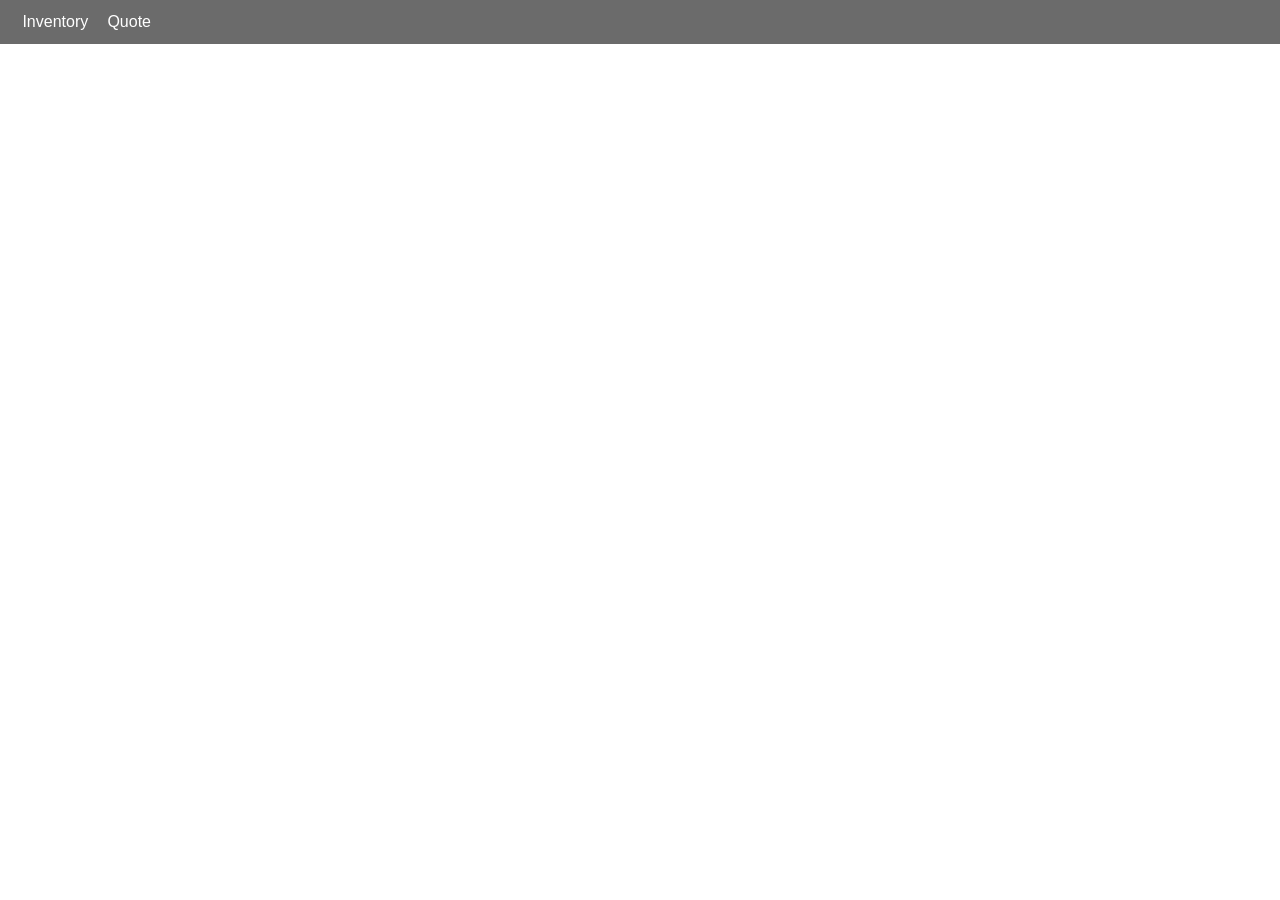
==== inventory_manager/frontend/index.html @ 426ac02c "first version" ====
<!DOCTYPE html>

<html>
    <head>
        <meta charset="utf-8">
        <meta http-equiv="X-UA-Compatible" content="IE=edge">
        <title>Rockwell inventory manager</title>
        <meta name="description" content="">
        <meta name="viewport" content="width=device-width, initial-scale=1">
        <link rel="stylesheet" href="style.css">
    </head>
    <body>
        <header>
            <header>
                <nav>
                    <ul class="nav-ul">
                        <li><a href="pages/inventory/index.html">Inventory</a></li>
                        <li><a href="">Quote</a></li>
                    </ul>
                </nav>
            </header>
        </header>
        <main class="hero">
            <h2></h2>
        </main>

        
        <script src="/inventory_manager/backend/app.js" async defer></script>
    </body>
</html>
---- inventory_manager/frontend/style.css ----
body {
    margin: 0%;
    font-family: Arial, Helvetica, sans-serif;
    background: url(images/rohit-tandon-9wg5jCEPBsw-unsplash.jpg);
    background-size: cover;
    background-position-y: -200px;
}

.nav-ul {
    display: flex;
    list-style: none;
    backdrop-filter: blur(20px);
    background-color: rgba(34, 34, 34, 0.668);
    margin: 0%;
    padding: 1%;
}

.nav-ul li a {
    color: white;
    text-decoration: none;
    padding: .6rem;
    border-bottom: 1px solid transparent;
    transition: .3s ease-in;
}
.nav-ul li a:hover {
    border-bottom: 1px solid white;
}
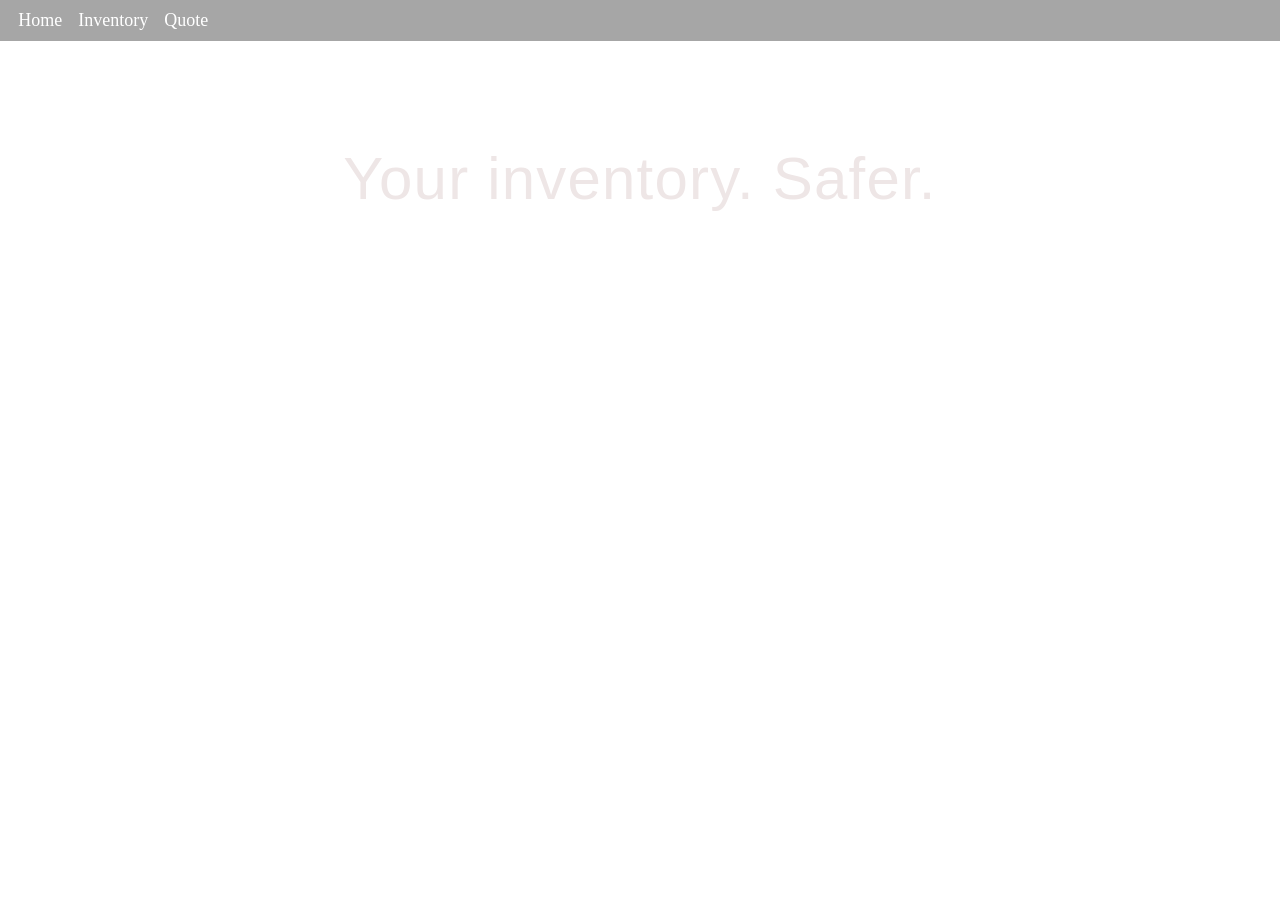
==== commit 7d8b69f7: "Upgraded UI" ====
--- a/inventory_manager/frontend/index.html
+++ b/inventory_manager/frontend/index.html
@@ -10,21 +10,34 @@
         <link rel="stylesheet" href="style.css">
     </head>
     <body>
-        <header>
+        <div class="body-wrapper">
             <header>
                 <nav>
                     <ul class="nav-ul">
+                        <li><a href="index.html">Home</a></li>
                         <li><a href="pages/inventory/index.html">Inventory</a></li>
                         <li><a href="">Quote</a></li>
                     </ul>
                 </nav>
             </header>
-        </header>
-        <main class="hero">
-            <h2></h2>
-        </main>
+            <main>
+                <section class="hero">
+                    <div class="hero-wrapper">
+                        <div class="hero-text">
+                            <h2 class="hero-title">Your inventory. Safer.</h2>
+                        </div>  
+                    </div>
+    
+                </section>
+            </main>
+            <footer>
+                <div class="footer-text">
+                    
+                </div>
+            </footer>
+        </div>
+ 
 
-        
         <script src="/inventory_manager/backend/app.js" async defer></script>
     </body>
 </html>
--- a/inventory_manager/frontend/style.css
+++ b/inventory_manager/frontend/style.css
@@ -1,27 +1,52 @@
 body {
     margin: 0%;
     font-family: Arial, Helvetica, sans-serif;
-    background: url(images/rohit-tandon-9wg5jCEPBsw-unsplash.jpg);
+    background: url(images/kerensa-pickett-GjpUV4k76F8-unsplash.jpg);
     background-size: cover;
-    background-position-y: -200px;
+    scroll-behavior: smooth;
 }
 
 .nav-ul {
     display: flex;
     list-style: none;
-    backdrop-filter: blur(20px);
-    background-color: rgba(34, 34, 34, 0.668);
+    background: rgba(50, 50, 50, 0.433);
     margin: 0%;
-    padding: 1%;
+    padding: .80%;
 }
 
 .nav-ul li a {
-    color: white;
+    color: #ffff;
     text-decoration: none;
-    padding: .6rem;
+    padding: .5rem;
     border-bottom: 1px solid transparent;
-    transition: .3s ease-in;
+    transition: .2s ease-in;
+    font-size: 18px;
+    font-weight: 200;
+    font-family: Cambria, Cochin, Georgia, Times, 'Times New Roman', serif;
 }
 .nav-ul li a:hover {
-    border-bottom: 1px solid white;
-}+    border-bottom: 1.2px solid rgb(241, 238, 238);
+}
+
+.hero {
+    text-align: center;
+}
+
+@keyframes page-scroll {
+    to {
+        transform: translateX(0%);
+    }
+}
+.hero .hero-text {
+    margin-top: 8%;
+    animation: page-scroll 1s linear;
+    animation-timeline: scroll();
+}
+
+.hero .hero-text .hero-title {
+    font-size: 60px;
+    font-family: Impact, Haettenschweiler, 'Arial Narrow Bold', sans-serif;
+    letter-spacing: 1.2px;
+    font-weight: 500;
+    color: rgb(238, 230, 230);
+}
